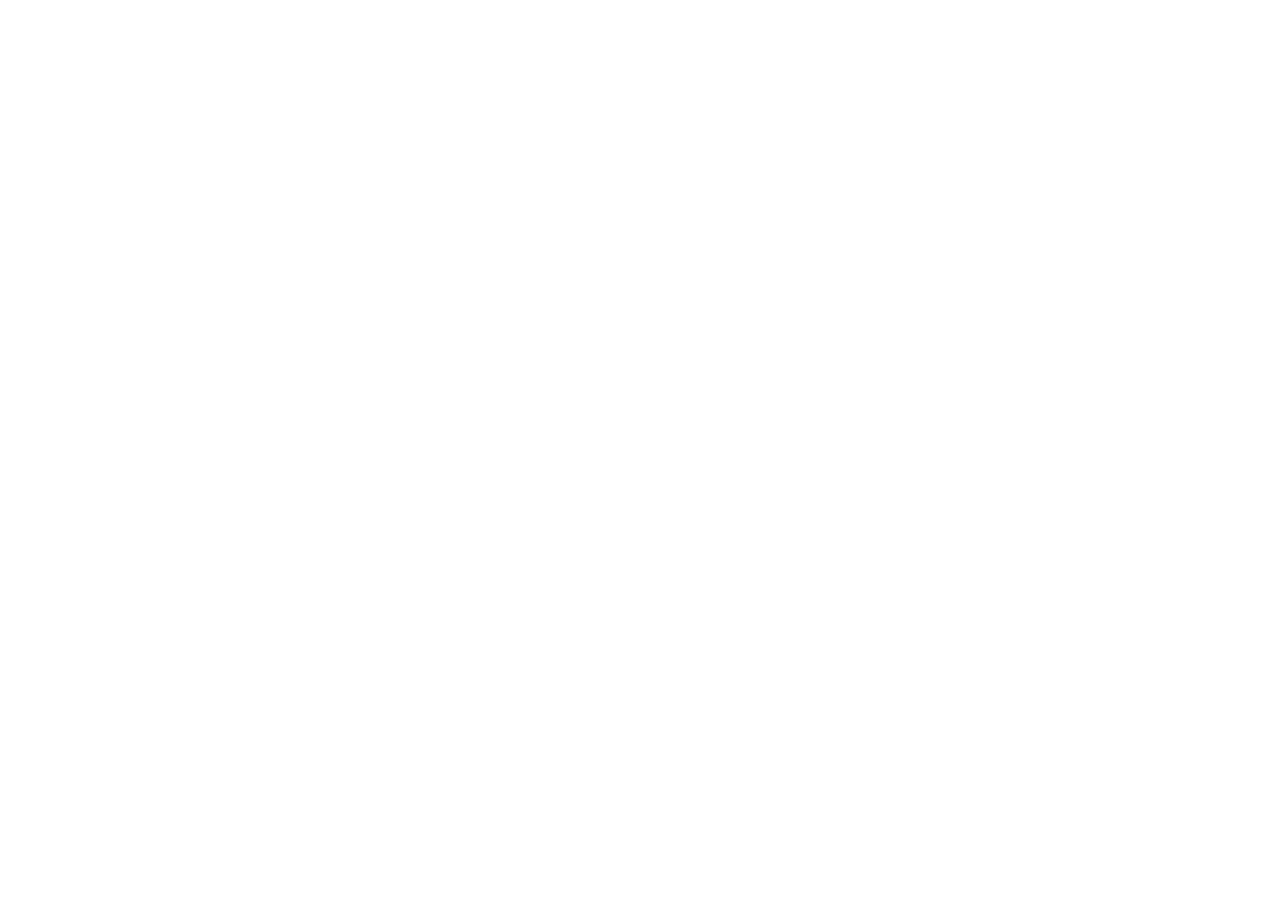
==== cart.html @ 4a1e9bd0 "Initial commit" ====
<!DOCTYPE html>
<html lang="en">

<head>
    <meta charset="UTF-8">
    <meta http-equiv="X-UA-Compatible" content="IE=edge">
    <meta name="viewport" content="width=device-width, initial-scale=1.0">
    <title>Cart</title>
</head>

<body>

</body>

</html>
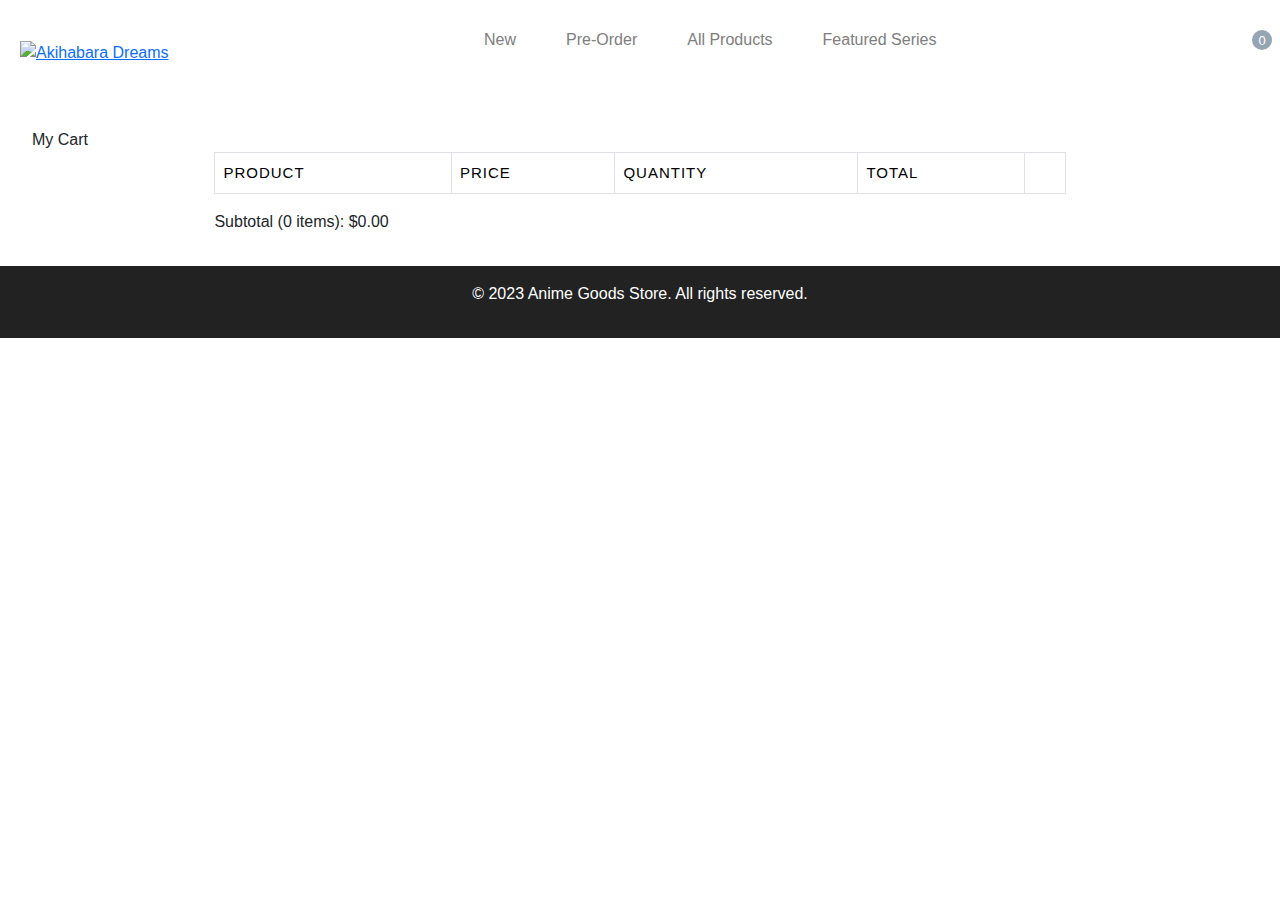
==== commit ced8a4b5: "4th commit" ====
--- a/cart.html
+++ b/cart.html
@@ -5,11 +5,86 @@
     <meta charset="UTF-8">
     <meta http-equiv="X-UA-Compatible" content="IE=edge">
     <meta name="viewport" content="width=device-width, initial-scale=1.0">
-    <title>Cart</title>
+    <link rel="stylesheet" href="style.css">
+    <link href="https://cdn.jsdelivr.net/npm/bootstrap@5.2.3/dist/css/bootstrap.min.css" rel="stylesheet">
+    <title>Your Shopping Cart - Akihabara Dreams</title>
+
 </head>
 
 <body>
+    <header>
+        <a href="index.html" class="logo">
+            <img src="./images/WebLogo.png" alt="Akihabara Dreams" width="100px" height="100px">
+        </a>
+        <nav class="middle-header">
+            <ul>
+                <li><a href="#">New</a></li>
+                <li><a href="#">Pre-Order</a></li>
+                <li class="menu-item-has-children"><a href="index.html">All Products</a>
+                    <ul class="sub-menu-1">
+                        <li><a href="#" value="figure">Figure</a></li>
+                        <li><a href="#" value="acrylic-stand">Acrylic Stands</a></li>
+                        <li><a href="#" value="charms">Charms</a></li>
+                        <li><a href="#" value="clothing">Clothing</a></li>
+                        <li><a href="#" value="plushies">Plushies</a></li>
+                        <li><a href="#" value="accessories">Accessories</a></li>
+                        <li><a href="#" value="other">Other</a></li>
+                    </ul>
+                </li>
+                <li class="menu-item-has-children"><a href="#">Featured Series</a>
+                    <ul class="sub-menu-2">
+                        <li><a id="spy" href="#" value="spyxfamily">Spy x Family</a></li>
+                        <li><a id="op" href="#" value="one-piece">One Piece</a></li>
+                        <li><a id="naruto" href="#" value="naruto">Naruto</a></li>
+                        <li><a id="mha" href="#" value="myheroacademia">My Hero Academia</a></li>
+                        <li><a id="qq" href="#" value="thequintessentialquintuplets">The Quintessential Quintuplets</a>
+                        </li>
+                        <li><a id="demon" href="#" value="demonslayer">Demon Slayer</a></li>
+                        <li><a id="jjk" href="#" value="jujutsukaisen">Jujutsu Kaisen</a></li>
+                    </ul>
+                </li>
+            </ul>
+        </nav>
+        <div class="right-header">
+            <div><i class="fa-solid fa-magnifying-glass fa-lg"></i></div>
+            <div>
+                <a href="cart.html"><i class="fa-solid fa-cart-shopping fa-lg cart-icon"></i>
+                    <span class="cart-counter"></span>
+                </a>
+            </div>
+
+            <div>
+                <a class="mobile-menu-icon">
+                    <i class="fa-solid fa-bars fa-2xl">
+                        <span class="bar"></span>
+                        <span class="bar"></span>
+                        <span class="bar"></span>
+                        <span class="bar"></span>
+                    </i>
+                </a>
+            </div>
+        </div>
+    </header>
+
+    <main>
+        My Cart
+        <div class="cart-container">
+            <table class="table table-bordered">
+                <div class="cart-content-container"></div>
+            </table>
+            <div class="sub-total"></div>
+        </div>
+
+    </main>
+
+    <footer>
+        <p>&copy; 2023 Anime Goods Store. All rights reserved.</p>
+    </footer>
+
 
 </body>
+<script src="./scripts/products.js"></script>
+<script src="./scripts/addToCart.js"></script>
+<script src="https://kit.fontawesome.com/3328462e11.js" crossorigin="anonymous"></script>
 
 </html>--- a/style.css
+++ b/style.css
@@ -0,0 +1,441 @@
+* {
+  font-family: "Work Sans", sans-serif;
+  margin: 0;
+  padding: 0;
+  box-sizing: border-box;
+}
+
+body {
+  background-color: #f4f4f4;
+  color: #333;
+  margin: 0 auto;
+}
+
+header {
+  display: flex;
+  justify-content: space-between;
+  align-items: center;
+}
+
+/* index.html */
+.logo {
+  display: inline-block;
+  position: relative;
+  transform: translateX(50px);
+}
+@media screen {
+  .logo {
+    padding-top: 10px;
+    display: inline-block;
+    position: relative;
+    transform: translateX(20px);
+  }
+}
+
+/* middle-header content */
+.middle-header > ul {
+  list-style: none;
+  display: inline-flex;
+}
+.middle-header > ul > li {
+  display: inline-block;
+  position: relative;
+  margin: 0 25px;
+  /* line-height: 80px; */
+}
+.middle-header ul li > a {
+  display: inline-block;
+  text-decoration: none;
+  color: #7e7e7e;
+  box-sizing: border-box;
+}
+.middle-header > ul > li > a:hover {
+  color: black;
+}
+.middle-header > ul > li > a {
+  line-height: 80px;
+}
+.middle-header > ul > li::after {
+  content: "";
+  position: absolute;
+  width: 0;
+  height: 1px;
+  display: block;
+  margin-top: 0px;
+  bottom: 30px;
+  right: 0;
+  background: black;
+  transition: width 0.2s ease;
+}
+.middle-header > ul > li:hover::after {
+  width: 100%;
+  left: 0;
+  background: black;
+}
+
+/* sub-menu-1 & sub-menu-2 content */
+.sub-menu-1 {
+  top: 30px;
+  background-color: #fff;
+  display: none;
+  position: absolute;
+  padding: 10px 0px 5px 0px;
+  box-shadow: -2px 2px 81px -27px rgba(0, 0, 0, 0.3);
+  transform: translateY(10%);
+  width: 250px;
+}
+.sub-menu-2 {
+  top: 30px;
+  background-color: #fff;
+  display: none;
+  position: absolute;
+  padding: 10px 0px 5px 0px;
+  box-shadow: -2px 2px 81px -27px rgba(0, 0, 0, 0.3);
+  transform: translateY(10%);
+  width: 300px;
+}
+.menu-item-has-children:hover .sub-menu-1,
+.menu-item-has-children:hover .sub-menu-2 {
+  display: block;
+}
+.sub-menu-1 li,
+.sub-menu-2 li {
+  display: block;
+  padding: 5px 15px 15px 15px;
+  width: 100%;
+  margin-top: 0;
+  white-space: nowrap;
+  margin-bottom: 0.25em;
+}
+.sub-menu-1 a,
+.sub-menu-2 a {
+  text-decoration: none;
+  color: #7e7e7e;
+  font-size: 15px;
+}
+.sub-menu-1 li:hover a,
+.sub-menu-2 li:hover a {
+  text-decoration: underline #7e7e7e;
+  color: black;
+}
+.sub-menu-1 a:hover,
+.sub-menu-2 a:hover {
+  color: #222;
+  text-decoration: underline;
+}
+.middle-header ul li:hover .sub-menu-1 li,
+.middle-header ul li:hover .sub-menu-2 li {
+  min-width: 250px;
+  max-width: 300px;
+}
+
+/* right-header */
+.right-header {
+  list-style: none;
+  display: flex;
+  gap: 20px;
+}
+.right-header a {
+  display: block;
+  color: black;
+  text-decoration: none;
+  text-align: left;
+}
+
+.cart-icon {
+  justify-content: center;
+  color: #333;
+}
+
+.cart-counter {
+  position: absolute;
+  top: 30px;
+  right: 8px;
+  width: 20px;
+  height: 20px;
+  line-height: 21px;
+  background-color: #94a5b3;
+  color: #fff;
+  text-align: center;
+  font-size: 13px;
+  border-radius: 50%;
+  font-weight: 500;
+}
+
+@media (max-width: 1000px) {
+  .cart-counter {
+    position: absolute;
+    top: 30px;
+    right: 35px;
+    width: 20px;
+    height: 20px;
+    line-height: 21px;
+    background-color: #94a5b3;
+    color: #fff;
+    text-align: center;
+    font-size: 13px;
+    border-radius: 50%;
+    font-weight: 500;
+  }
+}
+
+.right-header .mobile-menu-icon {
+  display: none;
+  flex-direction: column;
+  justify-content: space-between;
+  color: #333;
+}
+.mobile-menu-icon:hover {
+  color: #333;
+  cursor: pointer;
+}
+.right-header .mobile-menu-icon .bar {
+  height: 3px;
+  width: 100%;
+  border-radius: 10px;
+}
+@media (max-width: 1000px) {
+  .right-header .mobile-menu-icon {
+    display: block;
+  }
+  .middle-header {
+    display: none;
+  }
+}
+
+/* product-listing-container */
+main {
+  padding: 2rem;
+}
+.products {
+  display: grid;
+  grid-template-columns: repeat(4, 1fr);
+  gap: 20px;
+  margin-right: 10%;
+  margin-left: 10%;
+}
+.product-card {
+  background-color: #fff;
+  flex-direction: column;
+}
+.product-card img {
+  width: 100%;
+  height: auto;
+}
+.product-name {
+  position: relative;
+  font-size: 17px;
+  margin-top: 10px;
+  color: #333;
+}
+.product-price {
+  color: #333;
+  font-weight: bold;
+  margin-top: 5px;
+}
+.product-card a {
+  margin-top: auto;
+  align-self: flex-end;
+  text-decoration: none;
+}
+.product-details {
+  padding-top: 25px;
+}
+@media screen {
+  .products {
+    margin-top: 65px !important;
+    margin-bottom: 65px !important;
+  }
+}
+@media (max-width: 1200px) {
+  .products {
+    grid-template-columns: repeat(3, 1fr);
+  }
+}
+@media (max-width: 768px) {
+  .products {
+    grid-template-columns: repeat(2, 1fr);
+  }
+}
+@media (max-width: 500px) {
+  .products {
+    grid-template-columns: repeat(1, 1fr);
+  }
+}
+
+/* product_details.html */
+#product-details {
+  display: flex;
+  flex-direction: column;
+  align-items: center;
+}
+.product-grid {
+  display: flex;
+  flex-direction: row;
+  justify-content: center;
+  flex-wrap: wrap;
+  max-width: 100%;
+  align-items: center;
+}
+.details-image {
+  flex: 1;
+  max-width: 400px;
+  height: auto;
+}
+.details-title {
+  font-size: 24px;
+  color: black;
+}
+.details-price {
+  color: #333;
+  font-weight: bold;
+  font-size: 20px;
+}
+.product-info {
+  text-align: left;
+  color: #777;
+  flex: 2;
+  max-width: 100%;
+  padding: 0 20px;
+  font-size: 15px;
+}
+#detail-image {
+  width: 600px;
+  height: auto;
+}
+.add-to-cart {
+  background-color: #333;
+  color: #fff;
+  width: fit-content;
+  padding: 10px 45px;
+  transition: background-color 0.3s ease;
+  font-size: 14px;
+  text-align: center;
+  border: 2px solid transparent;
+  white-space: nowrap;
+}
+.add-to-cart:hover {
+  background-color: transparent;
+  color: #333;
+  border-color: #333;
+}
+
+/* add_to_cart.html */
+.cart-container {
+  width: 70%;
+  margin-right: auto;
+  margin-left: auto;
+}
+table {
+  font-family: Work Sans, sans-serif;
+  font-style: normal;
+  border-collapse: collapse;
+}
+.cart-container td {
+  padding-top: 30px;
+  padding-bottom: 30px;
+  padding-left: 25px;
+  text-align: center;
+}
+
+th {
+  text-transform: uppercase;
+  font-size: 15px;
+  line-height: 24px;
+  font-weight: 500;
+  letter-spacing: 1px;
+  color: #222;
+  background-color: transparent;
+  padding: 16px 12px;
+}
+.cart-product-image {
+  max-width: 115px;
+  height: auto;
+  cursor: pointer;
+}
+.cart-product-name,
+.cart-product-name:hover {
+  line-height: 24px;
+  margin-bottom: 10px;
+  max-width: 150px;
+  text-decoration: none;
+  line-height: 24px;
+  margin-bottom: 10px;
+  color: #777;
+}
+.cart-product-price {
+  font-size: 16px;
+  line-height: 28px;
+  font-weight: 600;
+  color: #333;
+  clear: left;
+}
+.cart-product-total {
+  font-size: 16px;
+  line-height: 28px;
+  font-weight: 600;
+  color: #333;
+}
+.cart-container td {
+  padding-top: 30px;
+  padding-bottom: 30px;
+  padding-left: 25px;
+  text-align: center;
+  vertical-align: middle;
+}
+.product-quantity .quantity-amount {
+  width: 80px;
+  text-align: center;
+  font-size: 15px;
+  font-weight: 500;
+  color: #333;
+  margin-bottom: 0;
+  padding: 0 15px;
+  vertical-align: middle;
+}
+.fa-trash {
+  display: none;
+  cursor: pointer;
+}
+/* 
+@media screen {
+  .cart-container td {
+    text-align: center;
+    display: block;
+    width: 100% !important;
+    margin: 0 auto;
+    padding: 0 !important;
+    border: none;
+  }
+  .cart-container td.product-quantity {
+    margin-bottom: 20px;
+  }
+  .fa-trash {
+    display: none;
+  }
+} */
+/* @media (min-width: 768px) and (max-width: 991px) {
+  .cart-container td {
+    text-align: center;
+    display: block;
+    width: 100% !important;
+    margin: 0 auto;
+    padding: 0 !important;
+    border: none;
+  }
+  .cart-container td.product-quantity {
+    margin-bottom: 20px;
+  }
+  .fa-trash {
+    display: none;
+  }
+} */
+
+/* footer */
+footer {
+  width: 100%;
+  text-align: center;
+  padding: 1rem;
+  background-color: #222;
+  color: #fff;
+}
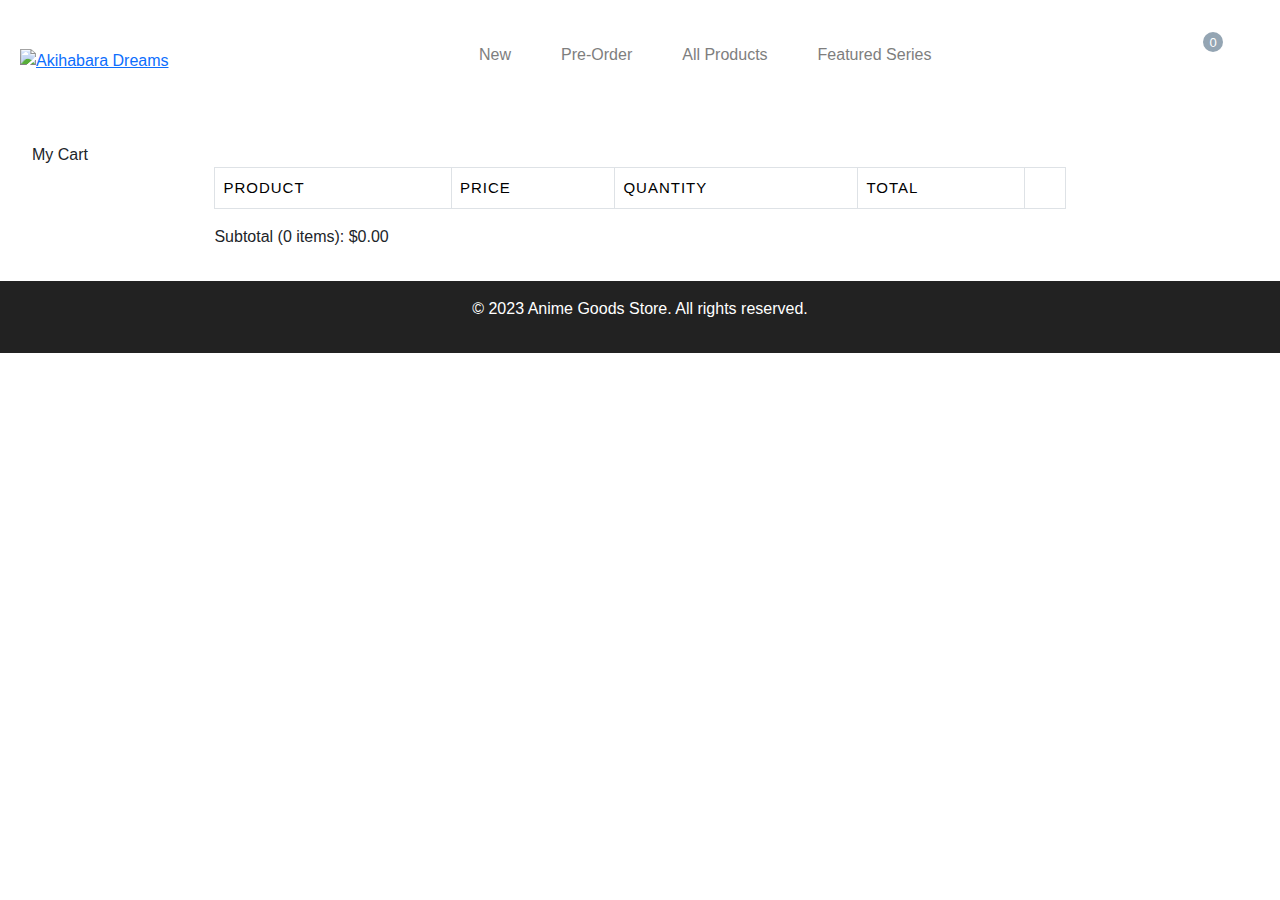
==== commit 3ed14910: "5th commit" ====
--- a/cart.html
+++ b/cart.html
@@ -12,59 +12,75 @@
 </head>
 
 <body>
-    <header>
-        <a href="index.html" class="logo">
-            <img src="./images/WebLogo.png" alt="Akihabara Dreams" width="100px" height="100px">
-        </a>
-        <nav class="middle-header">
-            <ul>
-                <li><a href="#">New</a></li>
-                <li><a href="#">Pre-Order</a></li>
-                <li class="menu-item-has-children"><a href="index.html">All Products</a>
-                    <ul class="sub-menu-1">
-                        <li><a href="#" value="figure">Figure</a></li>
-                        <li><a href="#" value="acrylic-stand">Acrylic Stands</a></li>
-                        <li><a href="#" value="charms">Charms</a></li>
-                        <li><a href="#" value="clothing">Clothing</a></li>
-                        <li><a href="#" value="plushies">Plushies</a></li>
-                        <li><a href="#" value="accessories">Accessories</a></li>
-                        <li><a href="#" value="other">Other</a></li>
-                    </ul>
-                </li>
-                <li class="menu-item-has-children"><a href="#">Featured Series</a>
-                    <ul class="sub-menu-2">
-                        <li><a id="spy" href="#" value="spyxfamily">Spy x Family</a></li>
-                        <li><a id="op" href="#" value="one-piece">One Piece</a></li>
-                        <li><a id="naruto" href="#" value="naruto">Naruto</a></li>
-                        <li><a id="mha" href="#" value="myheroacademia">My Hero Academia</a></li>
-                        <li><a id="qq" href="#" value="thequintessentialquintuplets">The Quintessential Quintuplets</a>
-                        </li>
-                        <li><a id="demon" href="#" value="demonslayer">Demon Slayer</a></li>
-                        <li><a id="jjk" href="#" value="jujutsukaisen">Jujutsu Kaisen</a></li>
-                    </ul>
-                </li>
-            </ul>
-        </nav>
-        <div class="right-header">
-            <div><i class="fa-solid fa-magnifying-glass fa-lg"></i></div>
-            <div>
-                <a href="cart.html"><i class="fa-solid fa-cart-shopping fa-lg cart-icon"></i>
-                    <span class="cart-counter"></span>
+    <nav>
+        <div class="header-container">
+            <div class="logo">
+                <a href="index.html">
+                    <img src="./images/WebLogo.png" alt="Akihabara Dreams" width="100px" height="100px">
                 </a>
             </div>
 
-            <div>
-                <a class="mobile-menu-icon">
-                    <i class="fa-solid fa-bars fa-2xl">
-                        <span class="bar"></span>
-                        <span class="bar"></span>
-                        <span class="bar"></span>
-                        <span class="bar"></span>
+            <div class="navbar-links">
+                <ul>
+                    <li><a href="#">New</a></li>
+                    <li><a href="#">Pre-Order</a></li>
+                    <li class="menu-item-has-children"><a href="index.html">All Products</a>
+                        <ul class="sub-menu-1">
+                            <li><a href="#" value="figure">Figure</a></li>
+                            <li><a href="#" value="acrylic-stand">Acrylic Stands</a></li>
+                            <li><a href="#" value="charms">Charms</a></li>
+                            <li><a href="#" value="clothing">Clothing</a></li>
+                            <li><a href="#" value="plushies">Plushies</a></li>
+                            <li><a href="#" value="accessories">Accessories</a></li>
+                            <li><a href="#" value="other">Other</a></li>
+                        </ul>
+                    </li>
+                    <li class="menu-item-has-children">
+                        <a href="collections.html">Featured Series</a>
+                        <ul class="sub-menu-2">
+                            <li><a class="collection-link" href="product_series.html?collections=hatsune-miku">Hastune
+                                    Miku</a>
+                            </li>
+                            <li><a class="collection-link" href="product_series.html?collections=one-piece">One
+                                    Piece</a></li>
+                            <li><a class="collection-link"
+                                    href="product_series.html?collections=fate-grand-order">Fate/Grand
+                                    Order</a>
+                            </li>
+                            <li><a class="collection-link" href="product_series.html?collections=my-hero-academia">My
+                                    Hero
+                                    Academia</a></li>
+                            <li><a class="collection-link"
+                                    href="product_series.html?collections=the-quintessential-quintuplets">The
+                                    Quintessential
+                                    Quintuplets</a>
+                            </li>
+                            <li><a class="collection-link" href="product_series.html?collections=demon-slayer">Demon
+                                    Slayer</a>
+                            </li>
+                            <li><a class="collection-link" href="product_series.html?collections=sword-art-online">Sword
+                                    Art
+                                    Online</a>
+                            </li>
+                        </ul>
+                    </li>
+                </ul>
+            </div>
+            <div class="right-header">
+                <div><i class="fa-solid fa-magnifying-glass search-icon"></i></div>
+                <div>
+                    <a href="cart.html"><i class="fa-solid fa-cart-shopping cart-icon"></i>
+                        <span class="cart-counter"></span>
+                    </a>
+                </div>
+
+                <div>
+                    <i class="fa-solid fa-bars fa-xl mobile-menu-icon">
                     </i>
-                </a>
+                </div>
             </div>
         </div>
-    </header>
+    </nav>
 
     <main>
         My Cart
@@ -83,6 +99,9 @@
 
 
 </body>
+
+<script type="module" src="./scripts/productSeries.js"></script>
+<script src="./scripts/menu_btns.js"></script>
 <script src="./scripts/products.js"></script>
 <script src="./scripts/addToCart.js"></script>
 <script src="https://kit.fontawesome.com/3328462e11.js" crossorigin="anonymous"></script>
--- a/style.css
+++ b/style.css
@@ -32,141 +32,215 @@
   }
 }
 
+.header-container {
+  display: flex;
+  justify-content: space-between;
+  align-items: center;
+}
+
 /* middle-header content */
-.middle-header > ul {
-  list-style: none;
-  display: inline-flex;
-}
-.middle-header > ul > li {
-  display: inline-block;
-  position: relative;
-  margin: 0 25px;
-  /* line-height: 80px; */
-}
-.middle-header ul li > a {
-  display: inline-block;
-  text-decoration: none;
-  color: #7e7e7e;
-  box-sizing: border-box;
-}
-.middle-header > ul > li > a:hover {
-  color: black;
-}
-.middle-header > ul > li > a {
-  line-height: 80px;
-}
-.middle-header > ul > li::after {
-  content: "";
-  position: absolute;
-  width: 0;
-  height: 1px;
-  display: block;
-  margin-top: 0px;
-  bottom: 30px;
-  right: 0;
-  background: black;
-  transition: width 0.2s ease;
-}
-.middle-header > ul > li:hover::after {
-  width: 100%;
-  left: 0;
-  background: black;
-}
-
-/* sub-menu-1 & sub-menu-2 content */
-.sub-menu-1 {
-  top: 30px;
-  background-color: #fff;
-  display: none;
-  position: absolute;
-  padding: 10px 0px 5px 0px;
-  box-shadow: -2px 2px 81px -27px rgba(0, 0, 0, 0.3);
-  transform: translateY(10%);
-  width: 250px;
-}
-.sub-menu-2 {
-  top: 30px;
-  background-color: #fff;
-  display: none;
-  position: absolute;
-  padding: 10px 0px 5px 0px;
-  box-shadow: -2px 2px 81px -27px rgba(0, 0, 0, 0.3);
-  transform: translateY(10%);
-  width: 300px;
-}
-.menu-item-has-children:hover .sub-menu-1,
-.menu-item-has-children:hover .sub-menu-2 {
-  display: block;
-}
-.sub-menu-1 li,
-.sub-menu-2 li {
-  display: block;
-  padding: 5px 15px 15px 15px;
-  width: 100%;
-  margin-top: 0;
-  white-space: nowrap;
-  margin-bottom: 0.25em;
-}
-.sub-menu-1 a,
-.sub-menu-2 a {
-  text-decoration: none;
-  color: #7e7e7e;
-  font-size: 15px;
-}
-.sub-menu-1 li:hover a,
-.sub-menu-2 li:hover a {
-  text-decoration: underline #7e7e7e;
-  color: black;
-}
-.sub-menu-1 a:hover,
-.sub-menu-2 a:hover {
-  color: #222;
-  text-decoration: underline;
-}
-.middle-header ul li:hover .sub-menu-1 li,
-.middle-header ul li:hover .sub-menu-2 li {
-  min-width: 250px;
-  max-width: 300px;
-}
-
-/* right-header */
-.right-header {
-  list-style: none;
-  display: flex;
-  gap: 20px;
-}
-.right-header a {
-  display: block;
-  color: black;
-  text-decoration: none;
-  text-align: left;
-}
-
-.cart-icon {
-  justify-content: center;
-  color: #333;
-}
-
-.cart-counter {
-  position: absolute;
-  top: 30px;
-  right: 8px;
-  width: 20px;
-  height: 20px;
-  line-height: 21px;
-  background-color: #94a5b3;
-  color: #fff;
-  text-align: center;
-  font-size: 13px;
-  border-radius: 50%;
-  font-weight: 500;
-}
-
 @media (max-width: 1000px) {
+  .navbar-links {
+    box-shadow: -2px 2px 81px -27px rgba(0, 0, 0, 0.3);
+    width: 100%;
+  }
+  .navbar-links ul {
+    list-style: none;
+    display: flex;
+  }
+  .navbar-links a,
+  .navbar-links a:hover {
+    text-decoration: none;
+    color: #7e7e7e;
+  }
+  .navbar-links ul li a {
+    display: block;
+    text-decoration: none;
+    color: #7e7e7e;
+    box-sizing: border-box;
+    padding-top: 15px;
+  }
+  .menu-item-has-children .sub-menu-1,
+  .menu-item-has-children .sub-menu-2 {
+    display: none;
+  }
+  .navbar-links ul li::after {
+    content: "";
+    position: absolute;
+    width: 0;
+    height: 1px;
+    display: block;
+    margin-top: 0px;
+    bottom: 30px;
+    right: 0;
+    background: black;
+    transition: width 0.2s ease;
+    color: #222;
+  }
+  .navbar-links ul li:hover::after {
+    left: 0;
+    color: #222;
+    background: #222;
+  }
+  .sub-menu-1,
+  .sub-menu-2 {
+    background-color: #fff;
+    display: none;
+    position: absolute;
+    padding: 10px 0px 5px 0px;
+    box-shadow: -2px 2px 81px -27px rgba(0, 0, 0, 0.3);
+  }
+  .menu-item-has-children:hover .sub-menu-1,
+  .menu-item-has-children:hover .sub-menu-2 {
+    display: block;
+  }
+  .sub-menu-1 li,
+  .sub-menu-2 li {
+    display: block;
+    margin-top: 0;
+    margin-bottom: 0.25em;
+  }
+  .sub-menu-1 a,
+  .sub-menu-2 a {
+    text-decoration: none;
+    color: #7e7e7e;
+    font-size: 15px;
+  }
+  .sub-menu-1 li:hover a,
+  .sub-menu-2 li:hover a {
+    text-decoration: underline #7e7e7e;
+    color: black;
+  }
+  .sub-menu-1 a:hover,
+  .sub-menu-2 a:hover {
+    color: #222;
+    text-decoration: underline;
+  }
+  .navbar-links ul li:hover .sub-menu-1 li,
+  .navbar-links ul li:hover .sub-menu-2 li {
+    min-width: 250px;
+    max-width: 300px;
+  }
+}
+@media (min-width: 1000px) {
+  .navbar-links > ul {
+    list-style: none;
+    display: flex;
+  }
+  .navbar-links > ul > li {
+    position: relative;
+    margin: 0 25px;
+  }
+  .navbar-links ul li > a {
+    display: block;
+    text-decoration: none;
+    color: #7e7e7e;
+    box-sizing: border-box;
+    padding-top: 15px;
+  }
+  .navbar-links > ul > li > a:hover {
+    color: #222;
+  }
+  .navbar-links > ul > li > a {
+    line-height: 80px;
+  }
+  .navbar-links > ul > li::after {
+    content: "";
+    position: absolute;
+    width: 0;
+    height: 1px;
+    display: block;
+    margin-top: 0px;
+    bottom: 30px;
+    right: 0;
+    background: black;
+    transition: width 0.2s ease;
+    color: #222;
+  }
+  .navbar-links > ul > li:hover::after {
+    width: 100%;
+    left: 0;
+    color: #222;
+    background: #222;
+  }
+  .sub-menu-1 {
+    top: 30px;
+    background-color: #fff;
+    display: none;
+    position: absolute;
+    padding: 10px 0px 5px 0px;
+    box-shadow: -2px 2px 81px -27px rgba(0, 0, 0, 0.3);
+    transform: translateY(10%);
+    width: 250px;
+  }
+  .sub-menu-2 {
+    top: 30px;
+    background-color: #fff;
+    display: none;
+    position: absolute;
+    padding: 10px 0px 5px 0px;
+    box-shadow: -2px 2px 81px -27px rgba(0, 0, 0, 0.3);
+    transform: translateY(10%);
+    width: 300px;
+  }
+  .menu-item-has-children:hover .sub-menu-1,
+  .menu-item-has-children:hover .sub-menu-2 {
+    display: block;
+  }
+  .sub-menu-1 li,
+  .sub-menu-2 li {
+    display: block;
+    padding: 5px 15px 15px 15px;
+    width: 100%;
+    margin-top: 0;
+    margin-bottom: 0.25em;
+  }
+  .sub-menu-1 a,
+  .sub-menu-2 a {
+    text-decoration: none;
+    color: #7e7e7e;
+    font-size: 15px;
+  }
+  .sub-menu-1 li:hover a,
+  .sub-menu-2 li:hover a {
+    text-decoration: underline #7e7e7e;
+    color: black;
+  }
+  .sub-menu-1 a:hover,
+  .sub-menu-2 a:hover {
+    color: #222;
+    text-decoration: underline;
+  }
+  .navbar-links ul li:hover .sub-menu-1 li,
+  .navbar-links ul li:hover .sub-menu-2 li {
+    min-width: 250px;
+    max-width: 300px;
+  }
+}
+
+@media (min-width: 1000px) {
+  .right-header {
+    display: flex;
+    gap: 25px;
+    padding-right: 50px;
+  }
+
+  .search-icon {
+    position: absolute;
+    top: 48px;
+    right: 115px;
+    color: #333;
+  }
+  .cart-icon {
+    position: absolute;
+    top: 46px;
+    right: 70px;
+    color: #333;
+  }
   .cart-counter {
     position: absolute;
-    top: 30px;
-    right: 35px;
+    top: 32px;
+    right: 57px;
     width: 20px;
     height: 20px;
     line-height: 21px;
@@ -178,28 +252,115 @@
     font-weight: 500;
   }
 }
-
-.right-header .mobile-menu-icon {
-  display: none;
-  flex-direction: column;
-  justify-content: space-between;
-  color: #333;
-}
-.mobile-menu-icon:hover {
-  color: #333;
-  cursor: pointer;
-}
-.right-header .mobile-menu-icon .bar {
-  height: 3px;
-  width: 100%;
-  border-radius: 10px;
-}
+/* sub-menu-1 & sub-menu-2 content */
+@media (max-width: 1000px) {
+  .cart-counter {
+    position: absolute;
+    top: 30px;
+    right: 67px;
+    width: 20px;
+    height: 20px;
+    line-height: 21px;
+    background-color: #94a5b3;
+    color: #fff;
+    text-align: center;
+    font-size: 13px;
+    border-radius: 50%;
+    font-weight: 500;
+  }
+  .cart-icon {
+    position: absolute;
+    top: 47px;
+    right: 77px;
+    color: #333;
+  }
+  .search-icon {
+    position: absolute;
+    top: 48px;
+    right: 120px;
+    color: #333;
+  }
+  .mobile-menu-icon {
+    position: absolute;
+    top: 55px;
+    right: 30px;
+    color: #333;
+  }
+}
+@media (min-width: 1000px) {
+  .right-header > .mobile-navigation {
+    display: none;
+    flex-direction: column;
+    justify-content: space-between;
+    color: #333;
+  }
+  .mobile-navigation .mobile-menu-icon:hover {
+    color: #333;
+    cursor: pointer;
+  }
+  .mobile-navigation {
+    display: none;
+  }
+  .right-header {
+    flex-direction: column;
+    align-items: flex-start;
+  }
+  .mobile-navigation ul {
+    flex-direction: column;
+    width: 100%;
+  }
+  .mobile-navigation li a {
+    padding: 0.5rem 1rem;
+  }
+  .mobile-navigation.active {
+    display: flex;
+  }
+}
+
 @media (max-width: 1000px) {
   .right-header .mobile-menu-icon {
-    display: block;
-  }
-  .middle-header {
-    display: none;
+    cursor: pointer;
+    display: block;
+  }
+  .navbar-links {
+    display: none;
+  }
+  .header-container {
+    flex-direction: column;
+    align-items: flex-start;
+  }
+  .navbar-links ul {
+    flex-direction: column;
+    width: 100%;
+  }
+  .navbar-links li a {
+    padding: 0.5rem 1rem;
+  }
+  .navbar-links.active {
+    display: flex;
+  }
+}
+
+.product-series-container {
+  display: grid;
+  grid-template-columns: repeat(4, 1fr);
+  gap: 20px;
+  margin-right: 10%;
+  margin-left: 10%;
+}
+@media (max-width: 1200px) {
+  .product-series-container {
+    grid-template-columns: repeat(3, 1fr);
+  }
+}
+@media (max-width: 768px) {
+  .product-series-container {
+    grid-template-columns: repeat(2, 1fr);
+  }
+}
+@media (max-width: 500px) {
+  .product-series-container {
+    grid-template-columns: repeat(1, 1fr);
   }
 }
 
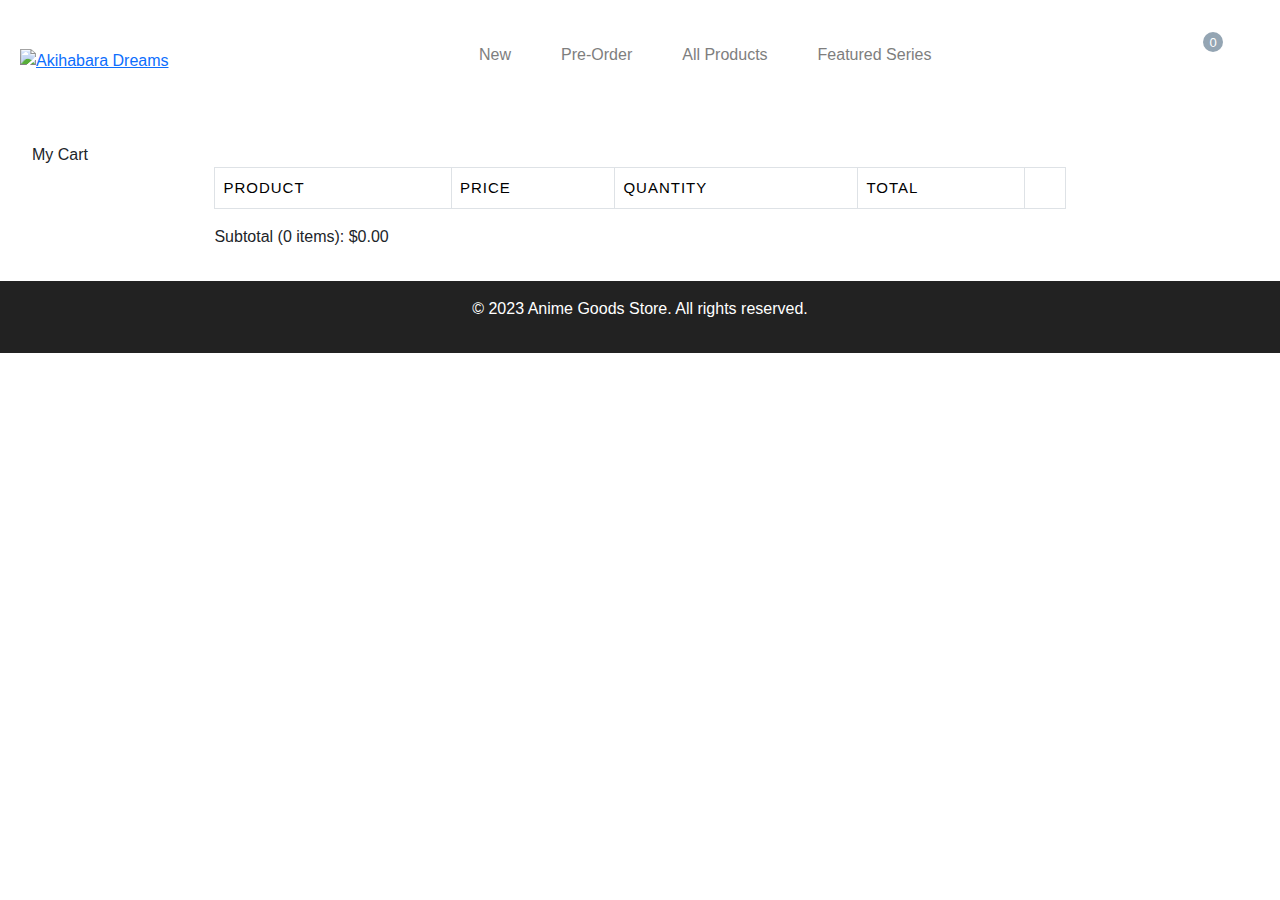
==== commit 5a3482ad: "6th commit" ====
--- a/cart.html
+++ b/cart.html
@@ -74,9 +74,49 @@
                     </a>
                 </div>
 
-                <div>
+                <div class="mobile-navigation">
                     <i class="fa-solid fa-bars fa-xl mobile-menu-icon">
                     </i>
+                    <!-- <div class="mobile-navbar-links">
+                        <ul>
+                            <li><a href="#">New</a></li>
+                            <li><a href="#">Pre-Order</a></li>
+                            <li class="mobile-menu-item-has-children"><a href="/">All Products</a>
+                                <ul class="sub-menu-1">
+                                    <li><a href="#" value="figure">Figure</a></li>
+                                    <li><a href="#" value="acrylic-stand">Acrylic Stands</a></li>
+                                    <li><a href="#" value="charms">Charms</a></li>
+                                    <li><a href="#" value="clothing">Clothing</a></li>
+                                    <li><a href="#" value="plushies">Plushies</a></li>
+                                    <li><a href="#" value="accessories">Accessories</a></li>
+                                    <li><a href="#" value="other">Other</a></li>
+                                </ul>
+                            </li>
+                            <li class="mobile-menu-item-has-children">
+                                <a href="collections.html">Featured Series</a>
+                                <ul class="sub-menu-2">
+                                    <li><a href="product_series.html?collections=hatsune-miku">Hastune Miku</a>
+                                    </li>
+                                    <li><a href="product_series.html?collections=one-piece">One Piece</a></li>
+                                    <li><a href="product_series.html?collections=fate-grand-order">Fate/Grand
+                                            Order</a>
+                                    </li>
+                                    <li><a href="product_series.html?collections=my-hero-academia">My Hero
+                                            Academia</a></li>
+                                    <li><a href="product_series.html?collections=the-quintessential-quintuplets">The
+                                            Quintessential
+                                            Quintuplets</a>
+                                    </li>
+                                    <li><a href="product_series.html?collections=demon-slayer">Demon
+                                            Slayer</a>
+                                    </li>
+                                    <li><a href="product_series.html?collections=sword-art-online">Sword Art
+                                            Online</a>
+                                    </li>
+                                </ul>
+                            </li>
+                        </ul>
+                    </div> -->
                 </div>
             </div>
         </div>
@@ -100,10 +140,10 @@
 
 </body>
 
-<script type="module" src="./scripts/productSeries.js"></script>
 <script src="./scripts/menu_btns.js"></script>
 <script src="./scripts/products.js"></script>
 <script src="./scripts/addToCart.js"></script>
+<script type="module" src="./scripts/navbarSelections.js"></script>
 <script src="https://kit.fontawesome.com/3328462e11.js" crossorigin="anonymous"></script>
 
 </html>--- a/style.css
+++ b/style.css
@@ -371,7 +371,7 @@
 .products {
   display: grid;
   grid-template-columns: repeat(4, 1fr);
-  gap: 20px;
+  gap: 50px;
   margin-right: 10%;
   margin-left: 10%;
 }
@@ -438,20 +438,6 @@
   max-width: 100%;
   align-items: center;
 }
-.details-image {
-  flex: 1;
-  max-width: 400px;
-  height: auto;
-}
-.details-title {
-  font-size: 24px;
-  color: black;
-}
-.details-price {
-  color: #333;
-  font-weight: bold;
-  font-size: 20px;
-}
 .product-info {
   text-align: left;
   color: #777;
@@ -464,6 +450,33 @@
   width: 600px;
   height: auto;
 }
+.details-image {
+  flex: 1;
+  max-width: 400px;
+  height: auto;
+}
+.details-title {
+  font-size: 24px;
+  color: black;
+}
+.details-price {
+  color: #333;
+  font-weight: bold;
+  font-size: 20px;
+}
+.details-size {
+  font-size: 15px;
+  padding: 40px 0px 50px 0px;
+}
+.clothing-size {
+  cursor: pointer;
+  border-color: #333;
+  border: 2px solid;
+  font-size: 17px;
+  padding: 15px;
+  margin-left: 35px;
+}
+
 .add-to-cart {
   background-color: #333;
   color: #fff;
@@ -481,6 +494,19 @@
   border-color: #333;
 }
 
+.prev-button,
+.next-button {
+  cursor: pointer;
+  border: 2px solid;
+  padding: 10px;
+  border-color: #333;
+}
+
+.image-counter {
+  text-align: center;
+  font-size: 20px;
+}
+
 /* add_to_cart.html */
 .cart-container {
   width: 70%;
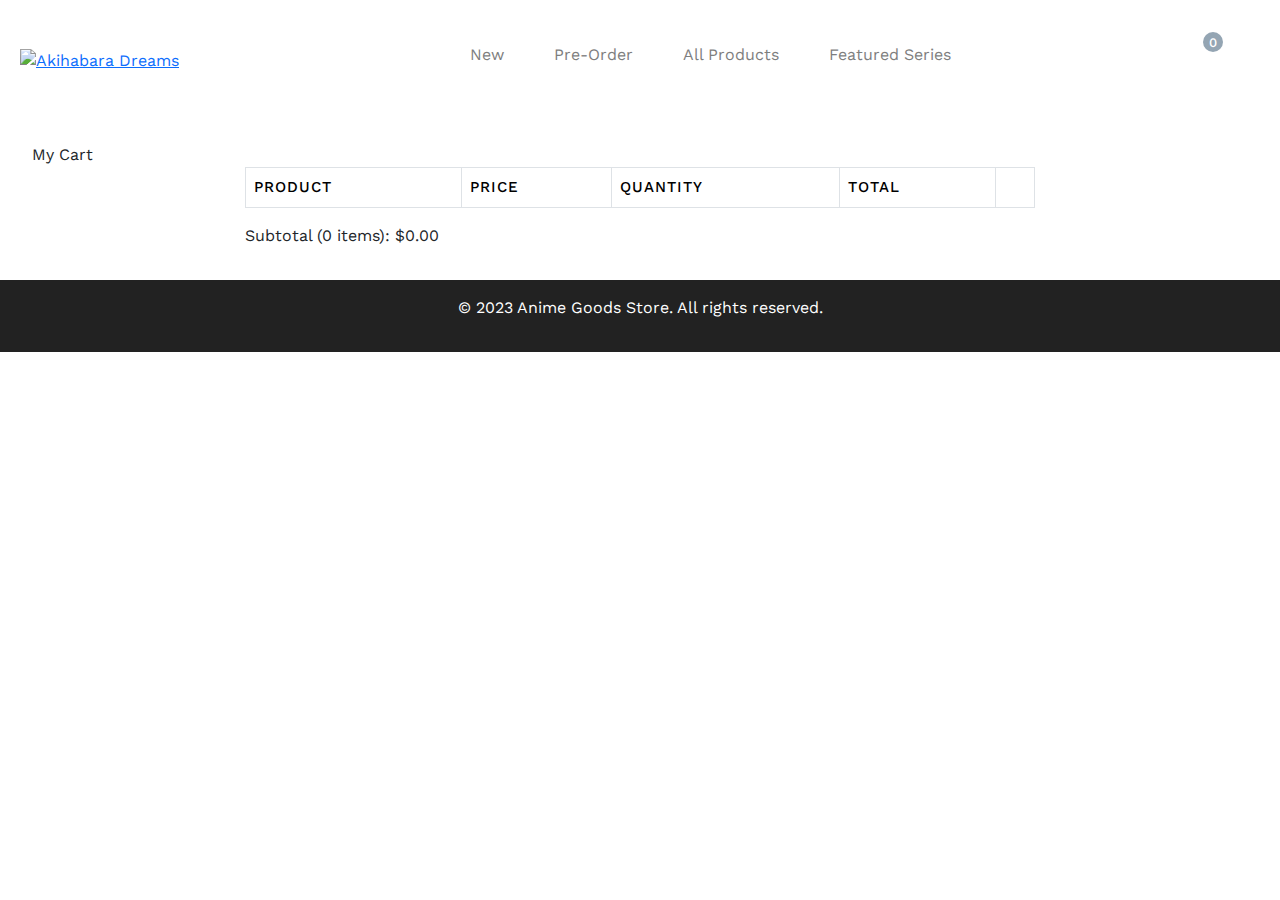
==== commit bcc49593: "Updated all files" ====
--- a/cart.html
+++ b/cart.html
@@ -1,83 +1,133 @@
 <!DOCTYPE html>
 <html lang="en">
+    <head>
+        <meta charset="UTF-8" />
+        <meta http-equiv="X-UA-Compatible" content="IE=edge" />
+        <meta name="viewport" content="width=device-width, initial-scale=1.0" />
+        <link rel="stylesheet" href="style.css" />
+        <link
+            rel="stylesheet"
+            href="https://fonts.googleapis.com/css?family=Work Sans"
+        />
+        <link
+            href="https://cdn.jsdelivr.net/npm/bootstrap@5.2.3/dist/css/bootstrap.min.css"
+            rel="stylesheet"
+        />
+        <title>Your Shopping Cart - Akihabara Dreams</title>
+    </head>
 
-<head>
-    <meta charset="UTF-8">
-    <meta http-equiv="X-UA-Compatible" content="IE=edge">
-    <meta name="viewport" content="width=device-width, initial-scale=1.0">
-    <link rel="stylesheet" href="style.css">
-    <link href="https://cdn.jsdelivr.net/npm/bootstrap@5.2.3/dist/css/bootstrap.min.css" rel="stylesheet">
-    <title>Your Shopping Cart - Akihabara Dreams</title>
-
-</head>
-
-<body>
-    <nav>
-        <div class="header-container">
-            <div class="logo">
-                <a href="index.html">
-                    <img src="./images/WebLogo.png" alt="Akihabara Dreams" width="100px" height="100px">
-                </a>
-            </div>
-
-            <div class="navbar-links">
-                <ul>
-                    <li><a href="#">New</a></li>
-                    <li><a href="#">Pre-Order</a></li>
-                    <li class="menu-item-has-children"><a href="index.html">All Products</a>
-                        <ul class="sub-menu-1">
-                            <li><a href="#" value="figure">Figure</a></li>
-                            <li><a href="#" value="acrylic-stand">Acrylic Stands</a></li>
-                            <li><a href="#" value="charms">Charms</a></li>
-                            <li><a href="#" value="clothing">Clothing</a></li>
-                            <li><a href="#" value="plushies">Plushies</a></li>
-                            <li><a href="#" value="accessories">Accessories</a></li>
-                            <li><a href="#" value="other">Other</a></li>
-                        </ul>
-                    </li>
-                    <li class="menu-item-has-children">
-                        <a href="collections.html">Featured Series</a>
-                        <ul class="sub-menu-2">
-                            <li><a class="collection-link" href="product_series.html?collections=hatsune-miku">Hastune
-                                    Miku</a>
-                            </li>
-                            <li><a class="collection-link" href="product_series.html?collections=one-piece">One
-                                    Piece</a></li>
-                            <li><a class="collection-link"
-                                    href="product_series.html?collections=fate-grand-order">Fate/Grand
-                                    Order</a>
-                            </li>
-                            <li><a class="collection-link" href="product_series.html?collections=my-hero-academia">My
-                                    Hero
-                                    Academia</a></li>
-                            <li><a class="collection-link"
-                                    href="product_series.html?collections=the-quintessential-quintuplets">The
-                                    Quintessential
-                                    Quintuplets</a>
-                            </li>
-                            <li><a class="collection-link" href="product_series.html?collections=demon-slayer">Demon
-                                    Slayer</a>
-                            </li>
-                            <li><a class="collection-link" href="product_series.html?collections=sword-art-online">Sword
-                                    Art
-                                    Online</a>
-                            </li>
-                        </ul>
-                    </li>
-                </ul>
-            </div>
-            <div class="right-header">
-                <div><i class="fa-solid fa-magnifying-glass search-icon"></i></div>
-                <div>
-                    <a href="cart.html"><i class="fa-solid fa-cart-shopping cart-icon"></i>
-                        <span class="cart-counter"></span>
+    <body>
+        <nav>
+            <div class="header-container">
+                <div class="logo">
+                    <a href="index.html">
+                        <img
+                            src="./images/WebLogo.png"
+                            alt="Akihabara Dreams"
+                            width="100px"
+                            height="100px"
+                        />
                     </a>
                 </div>
 
-                <div class="mobile-navigation">
-                    <i class="fa-solid fa-bars fa-xl mobile-menu-icon">
-                    </i>
-                    <!-- <div class="mobile-navbar-links">
+                <div class="navbar-links">
+                    <ul>
+                        <li><a href="#">New</a></li>
+                        <li><a href="#">Pre-Order</a></li>
+                        <li class="menu-item-has-children">
+                            <a href="index.html">All Products</a>
+                            <ul class="sub-menu-1">
+                                <li><a href="#" value="figure">Figure</a></li>
+                                <li>
+                                    <a href="#" value="acrylic-stand"
+                                        >Acrylic Stands</a
+                                    >
+                                </li>
+                                <li><a href="#" value="charms">Charms</a></li>
+                                <li>
+                                    <a href="#" value="clothing">Clothing</a>
+                                </li>
+                                <li>
+                                    <a href="#" value="plushies">Plushies</a>
+                                </li>
+                                <li>
+                                    <a href="#" value="accessories"
+                                        >Accessories</a
+                                    >
+                                </li>
+                                <li><a href="#" value="other">Other</a></li>
+                            </ul>
+                        </li>
+                        <li class="menu-item-has-children">
+                            <a href="collections.html">Featured Series</a>
+                            <ul class="sub-menu-2">
+                                <li>
+                                    <a
+                                        class="collection-link"
+                                        href="product_series.html?collections=hatsune-miku"
+                                        >Hastune Miku</a
+                                    >
+                                </li>
+                                <li>
+                                    <a
+                                        class="collection-link"
+                                        href="product_series.html?collections=one-piece"
+                                        >One Piece</a
+                                    >
+                                </li>
+                                <li>
+                                    <a
+                                        class="collection-link"
+                                        href="product_series.html?collections=fate-grand-order"
+                                        >Fate/Grand Order</a
+                                    >
+                                </li>
+                                <li>
+                                    <a
+                                        class="collection-link"
+                                        href="product_series.html?collections=my-hero-academia"
+                                        >My Hero Academia</a
+                                    >
+                                </li>
+                                <li>
+                                    <a
+                                        class="collection-link"
+                                        href="product_series.html?collections=the-quintessential-quintuplets"
+                                        >The Quintessential Quintuplets</a
+                                    >
+                                </li>
+                                <li>
+                                    <a
+                                        class="collection-link"
+                                        href="product_series.html?collections=demon-slayer"
+                                        >Demon Slayer</a
+                                    >
+                                </li>
+                                <li>
+                                    <a
+                                        class="collection-link"
+                                        href="product_series.html?collections=sword-art-online"
+                                        >Sword Art Online</a
+                                    >
+                                </li>
+                            </ul>
+                        </li>
+                    </ul>
+                </div>
+                <div class="right-header">
+                    <div>
+                        <i class="fa-solid fa-magnifying-glass search-icon"></i>
+                    </div>
+                    <div>
+                        <a href="cart.html"
+                            ><i class="fa-solid fa-cart-shopping cart-icon"></i>
+                            <span class="cart-counter"></span>
+                        </a>
+                    </div>
+
+                    <div class="mobile-navigation">
+                        <i class="fa-solid fa-bars fa-xl mobile-menu-icon"> </i>
+                        <!-- <div class="mobile-navbar-links">
                         <ul>
                             <li><a href="#">New</a></li>
                             <li><a href="#">Pre-Order</a></li>
@@ -117,33 +167,32 @@
                             </li>
                         </ul>
                     </div> -->
+                    </div>
                 </div>
             </div>
-        </div>
-    </nav>
+        </nav>
 
-    <main>
-        My Cart
-        <div class="cart-container">
-            <table class="table table-bordered">
-                <div class="cart-content-container"></div>
-            </table>
-            <div class="sub-total"></div>
-        </div>
+        <main>
+            My Cart
+            <div class="cart-container">
+                <table class="table table-bordered">
+                    <div class="cart-content-container"></div>
+                </table>
+                <div class="sub-total"></div>
+            </div>
+        </main>
 
-    </main>
+        <footer>
+            <p>&copy; 2023 Anime Goods Store. All rights reserved.</p>
+        </footer>
+    </body>
 
-    <footer>
-        <p>&copy; 2023 Anime Goods Store. All rights reserved.</p>
-    </footer>
-
-
-</body>
-
-<script src="./scripts/menu_btns.js"></script>
-<script src="./scripts/products.js"></script>
-<script src="./scripts/addToCart.js"></script>
-<script type="module" src="./scripts/navbarSelections.js"></script>
-<script src="https://kit.fontawesome.com/3328462e11.js" crossorigin="anonymous"></script>
-
-</html>+    <script src="./scripts/menu_btns.js"></script>
+    <script src="./scripts/products.js"></script>
+    <script src="./scripts/addToCart.js"></script>
+    <script type="module" src="./scripts/navbarSelections.js"></script>
+    <script
+        src="https://kit.fontawesome.com/3328462e11.js"
+        crossorigin="anonymous"
+    ></script>
+</html>
--- a/style.css
+++ b/style.css
@@ -1,628 +1,669 @@
 * {
-  font-family: "Work Sans", sans-serif;
-  margin: 0;
-  padding: 0;
-  box-sizing: border-box;
+    font-family: 'Work Sans', sans-serif;
+    margin: 0;
+    padding: 0;
+    box-sizing: border-box;
 }
 
 body {
-  background-color: #f4f4f4;
-  color: #333;
-  margin: 0 auto;
+    background-color: #f4f4f4;
+    color: #333;
+    margin: 0 auto;
 }
 
 header {
-  display: flex;
-  justify-content: space-between;
-  align-items: center;
+    display: flex;
+    justify-content: space-between;
+    align-items: center;
 }
 
 /* index.html */
 .logo {
-  display: inline-block;
-  position: relative;
-  transform: translateX(50px);
-}
-@media screen {
-  .logo {
-    padding-top: 10px;
     display: inline-block;
     position: relative;
-    transform: translateX(20px);
-  }
+    transform: translateX(50px);
+}
+@media screen {
+    .logo {
+        padding-top: 10px;
+        display: inline-block;
+        position: relative;
+        transform: translateX(20px);
+    }
 }
 
 .header-container {
-  display: flex;
-  justify-content: space-between;
-  align-items: center;
+    display: flex;
+    justify-content: space-between;
+    align-items: center;
 }
 
 /* middle-header content */
 @media (max-width: 1000px) {
-  .navbar-links {
-    box-shadow: -2px 2px 81px -27px rgba(0, 0, 0, 0.3);
-    width: 100%;
-  }
-  .navbar-links ul {
-    list-style: none;
-    display: flex;
-  }
-  .navbar-links a,
-  .navbar-links a:hover {
-    text-decoration: none;
-    color: #7e7e7e;
-  }
-  .navbar-links ul li a {
-    display: block;
-    text-decoration: none;
-    color: #7e7e7e;
-    box-sizing: border-box;
-    padding-top: 15px;
-  }
-  .menu-item-has-children .sub-menu-1,
-  .menu-item-has-children .sub-menu-2 {
-    display: none;
-  }
-  .navbar-links ul li::after {
-    content: "";
-    position: absolute;
-    width: 0;
-    height: 1px;
-    display: block;
-    margin-top: 0px;
-    bottom: 30px;
-    right: 0;
-    background: black;
-    transition: width 0.2s ease;
-    color: #222;
-  }
-  .navbar-links ul li:hover::after {
-    left: 0;
-    color: #222;
-    background: #222;
-  }
-  .sub-menu-1,
-  .sub-menu-2 {
-    background-color: #fff;
-    display: none;
-    position: absolute;
-    padding: 10px 0px 5px 0px;
-    box-shadow: -2px 2px 81px -27px rgba(0, 0, 0, 0.3);
-  }
-  .menu-item-has-children:hover .sub-menu-1,
-  .menu-item-has-children:hover .sub-menu-2 {
-    display: block;
-  }
-  .sub-menu-1 li,
-  .sub-menu-2 li {
-    display: block;
-    margin-top: 0;
-    margin-bottom: 0.25em;
-  }
-  .sub-menu-1 a,
-  .sub-menu-2 a {
-    text-decoration: none;
-    color: #7e7e7e;
-    font-size: 15px;
-  }
-  .sub-menu-1 li:hover a,
-  .sub-menu-2 li:hover a {
-    text-decoration: underline #7e7e7e;
-    color: black;
-  }
-  .sub-menu-1 a:hover,
-  .sub-menu-2 a:hover {
-    color: #222;
-    text-decoration: underline;
-  }
-  .navbar-links ul li:hover .sub-menu-1 li,
-  .navbar-links ul li:hover .sub-menu-2 li {
-    min-width: 250px;
-    max-width: 300px;
-  }
+    .navbar-links {
+        box-shadow: -2px 2px 81px -27px rgba(0, 0, 0, 0.3);
+        width: 100%;
+    }
+    .navbar-links ul {
+        list-style: none;
+        display: flex;
+    }
+    .navbar-links a,
+    .navbar-links a:hover {
+        text-decoration: none;
+        color: #7e7e7e;
+    }
+    .navbar-links ul li a {
+        display: block;
+        text-decoration: none;
+        color: #7e7e7e;
+        box-sizing: border-box;
+        padding-top: 15px;
+    }
+    .menu-item-has-children .sub-menu-1,
+    .menu-item-has-children .sub-menu-2 {
+        display: none;
+    }
+    .navbar-links ul li::after {
+        content: '';
+        position: absolute;
+        width: 0;
+        height: 1px;
+        display: block;
+        margin-top: 0px;
+        bottom: 30px;
+        right: 0;
+        background: black;
+        transition: width 0.2s ease;
+        color: #222;
+    }
+    .navbar-links ul li:hover::after {
+        left: 0;
+        color: #222;
+        background: #222;
+    }
+    .sub-menu-1,
+    .sub-menu-2 {
+        background-color: #fff;
+        display: none;
+        position: absolute;
+        padding: 10px 0px 5px 0px;
+        box-shadow: -2px 2px 81px -27px rgba(0, 0, 0, 0.3);
+    }
+    .menu-item-has-children:hover .sub-menu-1,
+    .menu-item-has-children:hover .sub-menu-2 {
+        display: block;
+    }
+    .sub-menu-1 li,
+    .sub-menu-2 li {
+        display: block;
+        margin-top: 0;
+        margin-bottom: 0.25em;
+    }
+    .sub-menu-1 a,
+    .sub-menu-2 a {
+        text-decoration: none;
+        color: #7e7e7e;
+        font-size: 15px;
+    }
+    .sub-menu-1 li:hover a,
+    .sub-menu-2 li:hover a {
+        text-decoration: underline #7e7e7e;
+        color: black;
+    }
+    .sub-menu-1 a:hover,
+    .sub-menu-2 a:hover {
+        color: #222;
+        text-decoration: underline;
+    }
+    .navbar-links ul li:hover .sub-menu-1 li,
+    .navbar-links ul li:hover .sub-menu-2 li {
+        min-width: 250px;
+        max-width: 300px;
+    }
 }
 @media (min-width: 1000px) {
-  .navbar-links > ul {
-    list-style: none;
-    display: flex;
-  }
-  .navbar-links > ul > li {
-    position: relative;
-    margin: 0 25px;
-  }
-  .navbar-links ul li > a {
-    display: block;
-    text-decoration: none;
-    color: #7e7e7e;
-    box-sizing: border-box;
-    padding-top: 15px;
-  }
-  .navbar-links > ul > li > a:hover {
-    color: #222;
-  }
-  .navbar-links > ul > li > a {
-    line-height: 80px;
-  }
-  .navbar-links > ul > li::after {
-    content: "";
-    position: absolute;
-    width: 0;
-    height: 1px;
-    display: block;
-    margin-top: 0px;
-    bottom: 30px;
-    right: 0;
-    background: black;
-    transition: width 0.2s ease;
-    color: #222;
-  }
-  .navbar-links > ul > li:hover::after {
-    width: 100%;
-    left: 0;
-    color: #222;
-    background: #222;
-  }
-  .sub-menu-1 {
-    top: 30px;
-    background-color: #fff;
-    display: none;
-    position: absolute;
-    padding: 10px 0px 5px 0px;
-    box-shadow: -2px 2px 81px -27px rgba(0, 0, 0, 0.3);
-    transform: translateY(10%);
-    width: 250px;
-  }
-  .sub-menu-2 {
-    top: 30px;
-    background-color: #fff;
-    display: none;
-    position: absolute;
-    padding: 10px 0px 5px 0px;
-    box-shadow: -2px 2px 81px -27px rgba(0, 0, 0, 0.3);
-    transform: translateY(10%);
-    width: 300px;
-  }
-  .menu-item-has-children:hover .sub-menu-1,
-  .menu-item-has-children:hover .sub-menu-2 {
-    display: block;
-  }
-  .sub-menu-1 li,
-  .sub-menu-2 li {
-    display: block;
-    padding: 5px 15px 15px 15px;
-    width: 100%;
-    margin-top: 0;
-    margin-bottom: 0.25em;
-  }
-  .sub-menu-1 a,
-  .sub-menu-2 a {
-    text-decoration: none;
-    color: #7e7e7e;
-    font-size: 15px;
-  }
-  .sub-menu-1 li:hover a,
-  .sub-menu-2 li:hover a {
-    text-decoration: underline #7e7e7e;
-    color: black;
-  }
-  .sub-menu-1 a:hover,
-  .sub-menu-2 a:hover {
-    color: #222;
-    text-decoration: underline;
-  }
-  .navbar-links ul li:hover .sub-menu-1 li,
-  .navbar-links ul li:hover .sub-menu-2 li {
-    min-width: 250px;
-    max-width: 300px;
-  }
+    .navbar-links > ul {
+        list-style: none;
+        display: flex;
+    }
+    .navbar-links > ul > li {
+        position: relative;
+        margin: 0 25px;
+    }
+    .navbar-links ul li > a {
+        display: block;
+        text-decoration: none;
+        color: #7e7e7e;
+        box-sizing: border-box;
+        padding-top: 15px;
+    }
+    .navbar-links > ul > li > a:hover {
+        color: #222;
+    }
+    .navbar-links > ul > li > a {
+        line-height: 80px;
+    }
+    .navbar-links > ul > li::after {
+        content: '';
+        position: absolute;
+        width: 0;
+        height: 1px;
+        display: block;
+        margin-top: 0px;
+        bottom: 30px;
+        right: 0;
+        background: black;
+        transition: width 0.2s ease;
+        color: #222;
+    }
+    .navbar-links > ul > li:hover::after {
+        width: 100%;
+        left: 0;
+        color: #222;
+        background: #222;
+    }
+    .sub-menu-1 {
+        top: 30px;
+        background-color: #fff;
+        display: none;
+        position: absolute;
+        padding: 10px 0px 5px 0px;
+        box-shadow: -2px 2px 81px -27px rgba(0, 0, 0, 0.3);
+        transform: translateY(10%);
+        width: 250px;
+    }
+    .sub-menu-2 {
+        top: 30px;
+        background-color: #fff;
+        display: none;
+        position: absolute;
+        padding: 10px 0px 5px 0px;
+        box-shadow: -2px 2px 81px -27px rgba(0, 0, 0, 0.3);
+        transform: translateY(10%);
+        width: 300px;
+    }
+    .menu-item-has-children:hover .sub-menu-1,
+    .menu-item-has-children:hover .sub-menu-2 {
+        display: block;
+    }
+    .sub-menu-1 li,
+    .sub-menu-2 li {
+        display: block;
+        padding: 5px 15px 15px 15px;
+        width: 100%;
+        margin-top: 0;
+        margin-bottom: 0.25em;
+    }
+    .sub-menu-1 a,
+    .sub-menu-2 a {
+        text-decoration: none;
+        color: #7e7e7e;
+        font-size: 15px;
+    }
+    .sub-menu-1 li:hover a,
+    .sub-menu-2 li:hover a {
+        text-decoration: underline #7e7e7e;
+        color: black;
+    }
+    .sub-menu-1 a:hover,
+    .sub-menu-2 a:hover {
+        color: #222;
+        text-decoration: underline;
+    }
+    .navbar-links ul li:hover .sub-menu-1 li,
+    .navbar-links ul li:hover .sub-menu-2 li {
+        min-width: 250px;
+        max-width: 300px;
+    }
 }
 
 @media (min-width: 1000px) {
-  .right-header {
-    display: flex;
-    gap: 25px;
-    padding-right: 50px;
-  }
-
-  .search-icon {
-    position: absolute;
-    top: 48px;
-    right: 115px;
-    color: #333;
-  }
-  .cart-icon {
-    position: absolute;
-    top: 46px;
-    right: 70px;
-    color: #333;
-  }
-  .cart-counter {
-    position: absolute;
-    top: 32px;
-    right: 57px;
-    width: 20px;
-    height: 20px;
-    line-height: 21px;
-    background-color: #94a5b3;
-    color: #fff;
-    text-align: center;
-    font-size: 13px;
-    border-radius: 50%;
-    font-weight: 500;
-  }
+    .right-header {
+        display: flex;
+        gap: 25px;
+        padding-right: 50px;
+    }
+
+    .search-icon {
+        position: absolute;
+        top: 48px;
+        right: 115px;
+        color: #333;
+    }
+    .cart-icon {
+        position: absolute;
+        top: 46px;
+        right: 70px;
+        color: #333;
+    }
+    .cart-counter {
+        position: absolute;
+        top: 32px;
+        right: 57px;
+        width: 20px;
+        height: 20px;
+        line-height: 21px;
+        background-color: #94a5b3;
+        color: #fff;
+        text-align: center;
+        font-size: 13px;
+        border-radius: 50%;
+        font-weight: 500;
+    }
 }
 /* sub-menu-1 & sub-menu-2 content */
 @media (max-width: 1000px) {
-  .cart-counter {
-    position: absolute;
-    top: 30px;
-    right: 67px;
-    width: 20px;
-    height: 20px;
-    line-height: 21px;
-    background-color: #94a5b3;
-    color: #fff;
-    text-align: center;
-    font-size: 13px;
-    border-radius: 50%;
-    font-weight: 500;
-  }
-  .cart-icon {
-    position: absolute;
-    top: 47px;
-    right: 77px;
-    color: #333;
-  }
-  .search-icon {
-    position: absolute;
-    top: 48px;
-    right: 120px;
-    color: #333;
-  }
-  .mobile-menu-icon {
-    position: absolute;
-    top: 55px;
-    right: 30px;
-    color: #333;
-  }
+    .cart-counter {
+        position: absolute;
+        top: 30px;
+        right: 67px;
+        width: 20px;
+        height: 20px;
+        line-height: 21px;
+        background-color: #94a5b3;
+        color: #fff;
+        text-align: center;
+        font-size: 13px;
+        border-radius: 50%;
+        font-weight: 500;
+    }
+    .cart-icon {
+        position: absolute;
+        top: 47px;
+        right: 77px;
+        color: #333;
+    }
+    .search-icon {
+        position: absolute;
+        top: 48px;
+        right: 120px;
+        color: #333;
+    }
+    .mobile-menu-icon {
+        position: absolute;
+        top: 55px;
+        right: 30px;
+        color: #333;
+    }
 }
 @media (min-width: 1000px) {
-  .right-header > .mobile-navigation {
-    display: none;
-    flex-direction: column;
-    justify-content: space-between;
-    color: #333;
-  }
-  .mobile-navigation .mobile-menu-icon:hover {
-    color: #333;
-    cursor: pointer;
-  }
-  .mobile-navigation {
-    display: none;
-  }
-  .right-header {
-    flex-direction: column;
-    align-items: flex-start;
-  }
-  .mobile-navigation ul {
-    flex-direction: column;
-    width: 100%;
-  }
-  .mobile-navigation li a {
-    padding: 0.5rem 1rem;
-  }
-  .mobile-navigation.active {
-    display: flex;
-  }
+    .right-header > .mobile-navigation {
+        display: none;
+        flex-direction: column;
+        justify-content: space-between;
+        color: #333;
+    }
+    .mobile-navigation .mobile-menu-icon:hover {
+        color: #333;
+        cursor: pointer;
+    }
+    .mobile-navigation {
+        display: none;
+    }
+    .right-header {
+        flex-direction: column;
+        align-items: flex-start;
+    }
+    .mobile-navigation ul {
+        flex-direction: column;
+        width: 100%;
+    }
+    .mobile-navigation li a {
+        padding: 0.5rem 1rem;
+    }
+    .mobile-navigation.active {
+        display: flex;
+    }
 }
 
 @media (max-width: 1000px) {
-  .right-header .mobile-menu-icon {
-    cursor: pointer;
-    display: block;
-  }
-  .navbar-links {
-    display: none;
-  }
-  .header-container {
-    flex-direction: column;
-    align-items: flex-start;
-  }
-  .navbar-links ul {
-    flex-direction: column;
-    width: 100%;
-  }
-  .navbar-links li a {
-    padding: 0.5rem 1rem;
-  }
-  .navbar-links.active {
-    display: flex;
-  }
+    .right-header .mobile-menu-icon {
+        cursor: pointer;
+        display: block;
+    }
+    .navbar-links {
+        display: none;
+    }
+    .header-container {
+        flex-direction: column;
+        align-items: flex-start;
+    }
+    .navbar-links ul {
+        flex-direction: column;
+        width: 100%;
+    }
+    .navbar-links li a {
+        padding: 0.5rem 1rem;
+    }
+    .navbar-links.active {
+        display: flex;
+    }
 }
 
 .product-series-container {
-  display: grid;
-  grid-template-columns: repeat(4, 1fr);
-  gap: 20px;
-  margin-right: 10%;
-  margin-left: 10%;
+    display: grid;
+    grid-template-columns: repeat(4, 1fr);
+    gap: 50px;
+    margin-right: 15%;
+    margin-left: 15%;
 }
 @media (max-width: 1200px) {
-  .product-series-container {
-    grid-template-columns: repeat(3, 1fr);
-  }
+    .product-series-container {
+        grid-template-columns: repeat(3, 1fr);
+    }
 }
 @media (max-width: 768px) {
-  .product-series-container {
-    grid-template-columns: repeat(2, 1fr);
-  }
+    .product-series-container {
+        grid-template-columns: repeat(2, 1fr);
+    }
 }
 @media (max-width: 500px) {
-  .product-series-container {
-    grid-template-columns: repeat(1, 1fr);
-  }
+    .product-series-container {
+        grid-template-columns: repeat(1, 1fr);
+    }
 }
 
 /* product-listing-container */
 main {
-  padding: 2rem;
+    padding: 2rem;
 }
 .products {
-  display: grid;
-  grid-template-columns: repeat(4, 1fr);
-  gap: 50px;
-  margin-right: 10%;
-  margin-left: 10%;
+    display: grid;
+    grid-template-columns: repeat(4, 1fr);
+    gap: 50px;
+    margin-right: 15%;
+    margin-left: 15%;
 }
 .product-card {
-  background-color: #fff;
-  flex-direction: column;
+    background-color: #fff;
+    flex-direction: column;
 }
 .product-card img {
-  width: 100%;
-  height: auto;
+    width: 100%;
+    height: 300px;
+    object-fit: contain;
+    border-radius: 1rem;
+    /* Consider this */
 }
 .product-name {
-  position: relative;
-  font-size: 17px;
-  margin-top: 10px;
-  color: #333;
+    position: relative;
+    font-size: 17px;
+    margin-top: 10px;
+    color: #333;
 }
 .product-price {
-  color: #333;
-  font-weight: bold;
-  margin-top: 5px;
+    color: #333;
+    font-weight: bold;
+    margin-top: 5px;
 }
 .product-card a {
-  margin-top: auto;
-  align-self: flex-end;
-  text-decoration: none;
+    margin-top: auto;
+    align-self: flex-end;
+    text-decoration: none;
 }
 .product-details {
-  padding-top: 25px;
+    padding-top: 25px;
 }
 @media screen {
-  .products {
-    margin-top: 65px !important;
-    margin-bottom: 65px !important;
-  }
+    .products {
+        margin-top: 65px !important;
+        margin-bottom: 65px !important;
+    }
 }
 @media (max-width: 1200px) {
-  .products {
-    grid-template-columns: repeat(3, 1fr);
-  }
+    .products {
+        grid-template-columns: repeat(3, 1fr);
+    }
 }
 @media (max-width: 768px) {
-  .products {
-    grid-template-columns: repeat(2, 1fr);
-  }
+    .products {
+        grid-template-columns: repeat(2, 1fr);
+    }
 }
 @media (max-width: 500px) {
-  .products {
-    grid-template-columns: repeat(1, 1fr);
-  }
+    .products {
+        grid-template-columns: repeat(1, 1fr);
+    }
 }
 
 /* product_details.html */
 #product-details {
-  display: flex;
-  flex-direction: column;
-  align-items: center;
+    display: flex;
+    flex-direction: column;
+    align-items: center;
 }
 .product-grid {
-  display: flex;
-  flex-direction: row;
-  justify-content: center;
-  flex-wrap: wrap;
-  max-width: 100%;
-  align-items: center;
+    display: flex;
+    flex-direction: row;
+    justify-content: center;
+    flex-wrap: wrap;
+    margin-left: 10%;
+    margin-right: 10%;
+    max-width: 100%;
 }
 .product-info {
-  text-align: left;
-  color: #777;
-  flex: 2;
-  max-width: 100%;
-  padding: 0 20px;
-  font-size: 15px;
-}
-#detail-image {
-  width: 600px;
-  height: auto;
-}
+    text-align: left;
+    color: #777;
+    flex: 2;
+    max-width: 100%;
+    padding: 0 55px;
+    font-size: 15px;
+}
+.mb-15 {
+    padding-bottom: 25px;
+}
+
 .details-image {
-  flex: 1;
-  max-width: 400px;
-  height: auto;
+    width: 400px;
+    height: 500px;
+    object-fit: contain;
 }
 .details-title {
-  font-size: 24px;
-  color: black;
+    font-size: 24px;
+    color: black;
 }
 .details-price {
-  color: #333;
-  font-weight: bold;
-  font-size: 20px;
+    color: #333;
+    font-weight: bold;
+    font-size: 20px;
 }
 .details-size {
-  font-size: 15px;
-  padding: 40px 0px 50px 0px;
+    font-size: 15px;
+    padding: 40px 0px 50px 0px;
 }
 .clothing-size {
-  cursor: pointer;
-  border-color: #333;
-  border: 2px solid;
-  font-size: 17px;
-  padding: 15px;
-  margin-left: 35px;
+    cursor: pointer;
+    border-color: #333;
+    border: 2px solid;
+    font-size: 17px;
+    padding: 15px;
+    margin-left: 35px;
 }
 
 .add-to-cart {
-  background-color: #333;
-  color: #fff;
-  width: fit-content;
-  padding: 10px 45px;
-  transition: background-color 0.3s ease;
-  font-size: 14px;
-  text-align: center;
-  border: 2px solid transparent;
-  white-space: nowrap;
+    background-color: #333;
+    color: #fff;
+    width: fit-content;
+    padding: 10px 45px;
+    transition: background-color 0.3s ease;
+    font-size: 14px;
+    text-align: center;
+    border: 2px solid transparent;
+    white-space: nowrap;
 }
 .add-to-cart:hover {
-  background-color: transparent;
-  color: #333;
-  border-color: #333;
-}
-
-.prev-button,
+    background-color: transparent;
+    color: #333;
+    border-color: #333;
+}
+
+.prev-button {
+    margin-left: -35px;
+    cursor: pointer;
+    border: 2px solid;
+    position: absolute;
+    top: 50%;
+    transform: translateY(-300%);
+    padding: 5px;
+    border-color: #333;
+}
 .next-button {
-  cursor: pointer;
-  border: 2px solid;
-  padding: 10px;
-  border-color: #333;
+    margin-left: 10px;
+    cursor: pointer;
+    border: 2px solid;
+    position: absolute;
+    top: 50%;
+    transform: translateY(-300%);
+    padding: 5px;
+    border-color: #333;
 }
 
 .image-counter {
-  text-align: center;
-  font-size: 20px;
+    text-align: center;
+    font-size: 20px;
 }
 
 /* add_to_cart.html */
 .cart-container {
-  width: 70%;
-  margin-right: auto;
-  margin-left: auto;
+    width: 65%;
+    margin-right: auto;
+    margin-left: auto;
 }
 table {
-  font-family: Work Sans, sans-serif;
-  font-style: normal;
-  border-collapse: collapse;
-}
-.cart-container td {
-  padding-top: 30px;
-  padding-bottom: 30px;
-  padding-left: 25px;
-  text-align: center;
-}
-
+    border-collapse: collapse;
+    border-spacing: 0;
+}
+td {
+    padding-top: 30px;
+    padding-bottom: 30px;
+    padding-left: 25px;
+    text-align: center;
+    vertical-align: middle;
+}
 th {
-  text-transform: uppercase;
-  font-size: 15px;
-  line-height: 24px;
-  font-weight: 500;
-  letter-spacing: 1px;
-  color: #222;
-  background-color: transparent;
-  padding: 16px 12px;
-}
-.cart-product-image {
-  max-width: 115px;
-  height: auto;
-  cursor: pointer;
-}
-.cart-product-name,
-.cart-product-name:hover {
-  line-height: 24px;
-  margin-bottom: 10px;
-  max-width: 150px;
-  text-decoration: none;
-  line-height: 24px;
-  margin-bottom: 10px;
-  color: #777;
+    text-transform: uppercase;
+    font-size: 15px;
+    font-weight: 500;
+    letter-spacing: 1px;
+    color: #222;
+    background-color: transparent;
+    padding: 16px 12px;
+}
+.cart-container .cart-product-image {
+    max-width: 115px;
+    height: auto;
+    cursor: pointer;
+}
+.cart-container .cart-product-name,
+.cart-container .cart-product-name:hover {
+    max-width: 150px;
+    text-decoration: none;
+    color: #777;
 }
 .cart-product-price {
-  font-size: 16px;
-  line-height: 28px;
-  font-weight: 600;
-  color: #333;
-  clear: left;
+    font-size: 16px;
+    font-weight: 600;
+    color: #333;
 }
 .cart-product-total {
-  font-size: 16px;
-  line-height: 28px;
-  font-weight: 600;
-  color: #333;
-}
-.cart-container td {
-  padding-top: 30px;
-  padding-bottom: 30px;
-  padding-left: 25px;
-  text-align: center;
-  vertical-align: middle;
-}
+    font-size: 16px;
+    font-weight: 600;
+    color: #333;
+}
+
 .product-quantity .quantity-amount {
-  width: 80px;
-  text-align: center;
-  font-size: 15px;
-  font-weight: 500;
-  color: #333;
-  margin-bottom: 0;
-  padding: 0 15px;
-  vertical-align: middle;
+    width: 80px;
+    text-align: center;
+    font-size: 15px;
+    font-weight: 500;
+    color: #333;
+    margin-bottom: 0;
+    padding: 0 15px;
+    vertical-align: middle;
 }
 .fa-trash {
-  display: none;
-  cursor: pointer;
-}
-/* 
-@media screen {
-  .cart-container td {
-    text-align: center;
-    display: block;
-    width: 100% !important;
-    margin: 0 auto;
-    padding: 0 !important;
-    border: none;
-  }
-  .cart-container td.product-quantity {
-    margin-bottom: 20px;
-  }
-  .fa-trash {
     display: none;
-  }
-} */
-/* @media (min-width: 768px) and (max-width: 991px) {
-  .cart-container td {
-    text-align: center;
-    display: block;
-    width: 100% !important;
-    margin: 0 auto;
-    padding: 0 !important;
-    border: none;
-  }
-  .cart-container td.product-quantity {
-    margin-bottom: 20px;
-  }
-  .fa-trash {
-    display: none;
-  }
-} */
+    cursor: pointer;
+}
 
 /* footer */
 footer {
-  width: 100%;
-  text-align: center;
-  padding: 1rem;
-  background-color: #222;
-  color: #fff;
-}
+    width: 100%;
+    text-align: center;
+    padding: 1rem;
+    background-color: #222;
+    color: #fff;
+}
+
+/* collections.html */
+.series {
+    display: grid;
+    grid-template-columns: repeat(4, 1fr);
+    gap: 20px;
+    margin-right: 15%;
+    margin-left: 15%;
+}
+.series-card {
+    background-color: #fff;
+    flex-direction: column;
+}
+.series-card img {
+    width: 100%;
+    height: auto;
+    /* Consider this */
+}
+.series-name {
+    position: relative;
+    font-size: 17px;
+    margin-top: 10px;
+    color: #333;
+}
+.product-count {
+    color: #333;
+    font-weight: bold;
+    margin-top: 5px;
+}
+.series-card a {
+    margin-top: auto;
+    align-self: flex-end;
+    text-decoration: none;
+}
+.series-details {
+    text-align: center;
+    padding-top: 25px;
+}
+.more-btn {
+    background-color: #333;
+    color: #fff;
+    width: fit-content;
+    padding: 10px 45px;
+    transition: background-color 0.3s ease;
+    font-size: 14px;
+    text-align: center;
+    border: 2px solid transparent;
+    white-space: nowrap;
+    justify-content: center;
+}
+
+@media screen {
+    .series {
+        margin-top: 65px !important;
+        margin-bottom: 65px !important;
+    }
+}
+@media (max-width: 1200px) {
+    .series {
+        grid-template-columns: repeat(3, 1fr);
+    }
+}
+@media (max-width: 768px) {
+    .series {
+        grid-template-columns: repeat(2, 1fr);
+    }
+}
+@media (max-width: 500px) {
+    .series {
+        grid-template-columns: repeat(1, 1fr);
+    }
+}
